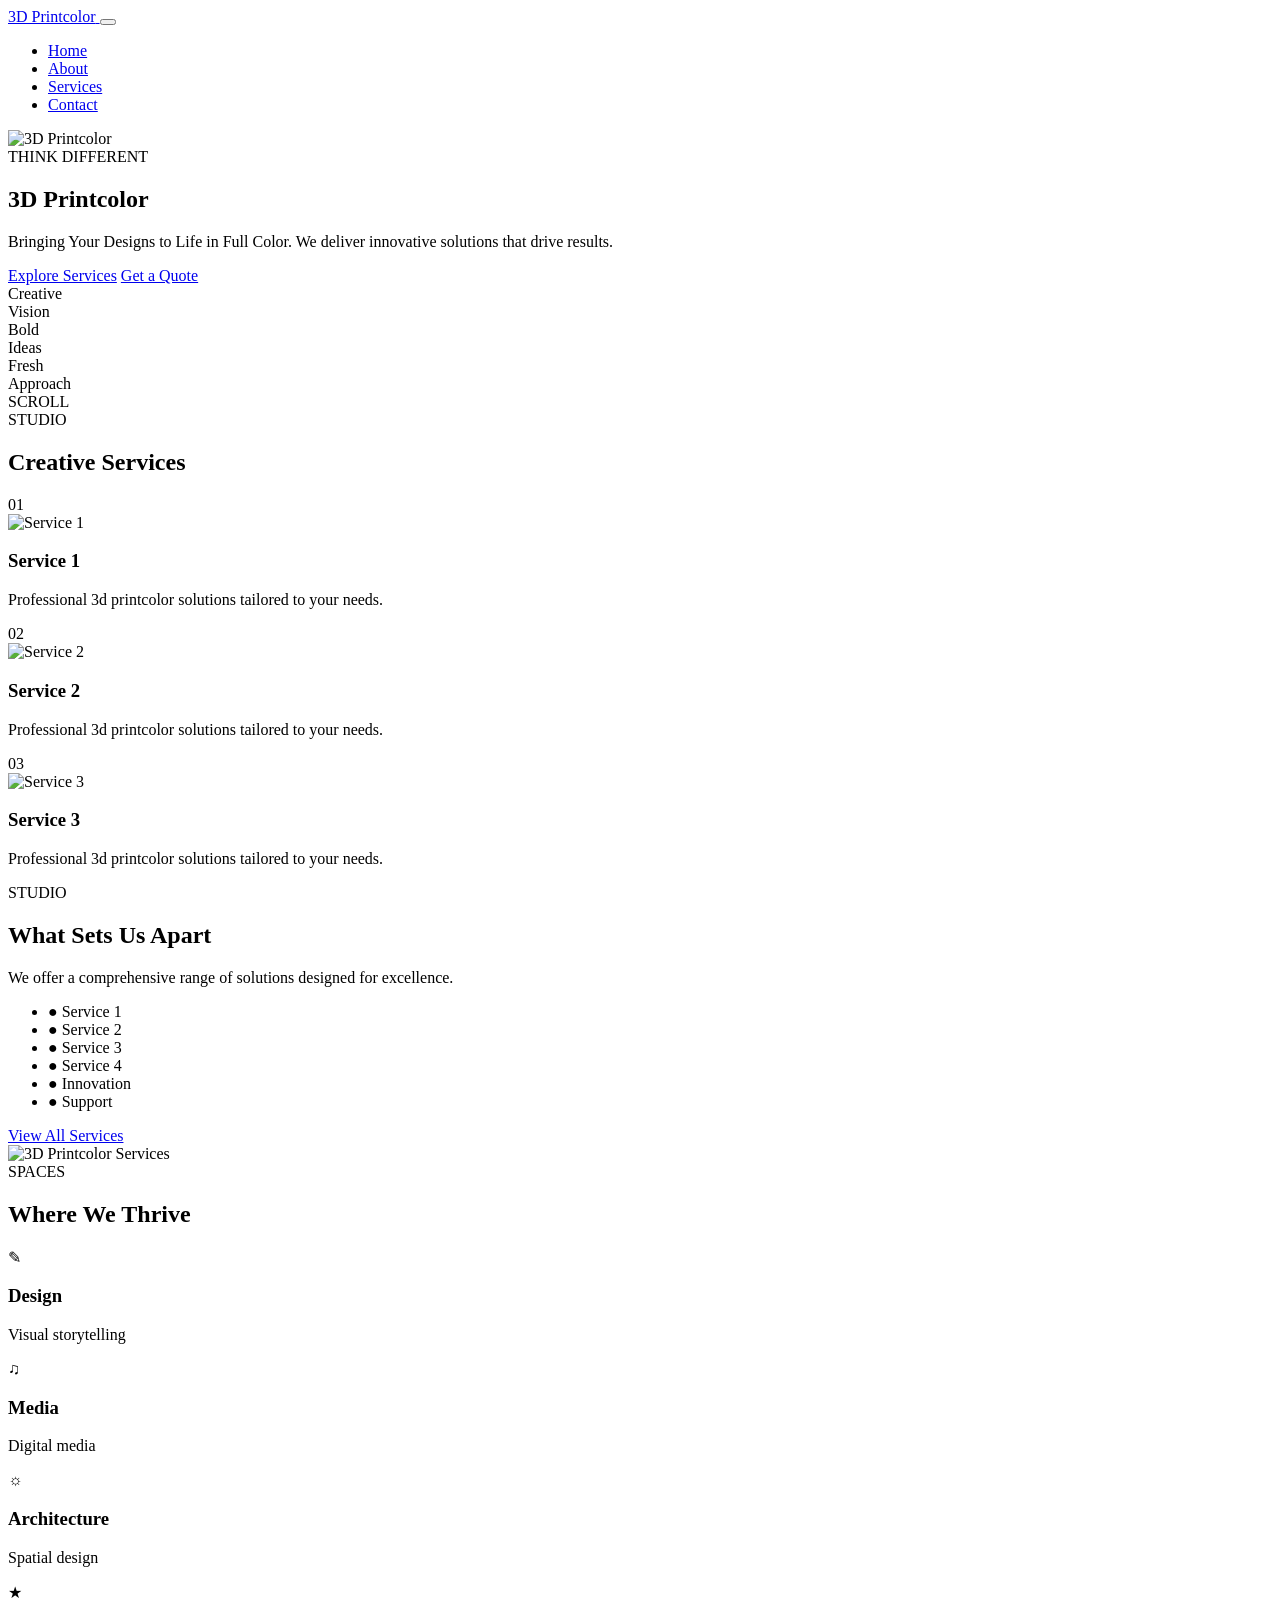
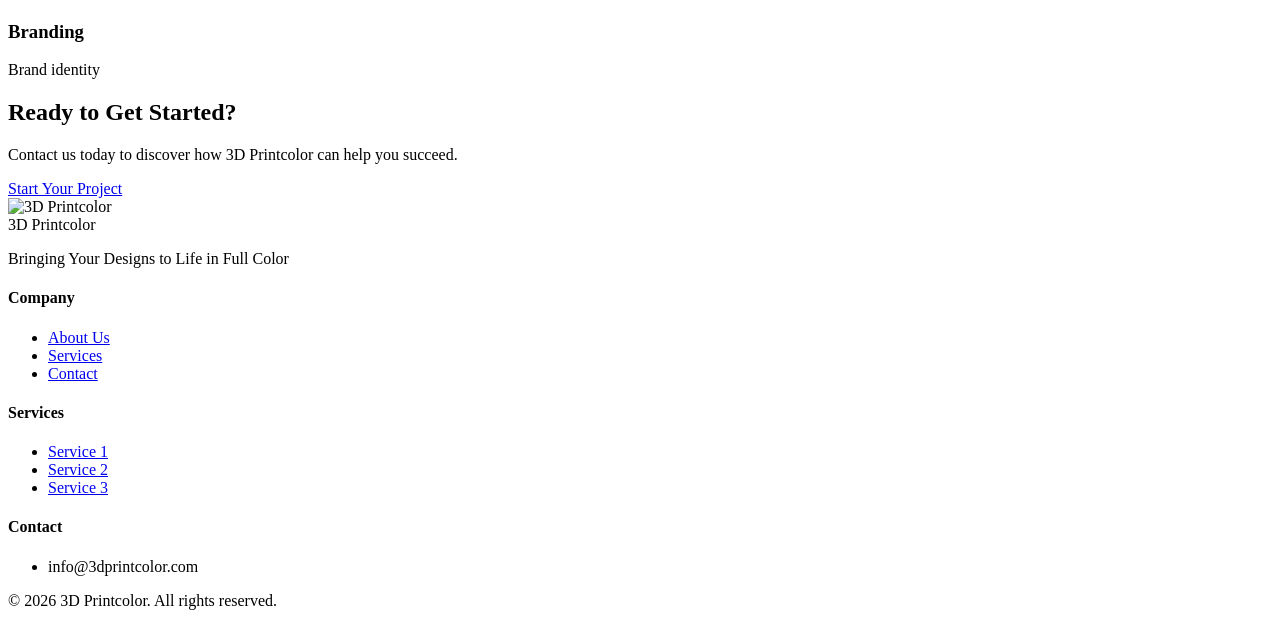
==== index.html @ fa5c1eac "Add SEO metadata and partner links" ====
<!DOCTYPE html>
<html lang="en">
<head>
    <meta charset="UTF-8">
    <meta name="viewport" content="width=device-width, initial-scale=1.0">
    <meta name="description" content="3D Printcolor - Bringing Your Designs to Life in Full Color. Professional services and solutions for 3d color printing. Contact us today for a free consultat...">
    <meta name="keywords" content="3d color printing, 3dprintcolor, color, printing, professional services, quality, innovation, max davis, ben stagl, ally reza, chilab, chilab studio">
    <meta property="og:title" content="3D Printcolor | Bringing Your Designs to Life in Full Color">
    <meta property="og:description" content="3D Printcolor - Bringing Your Designs to Life in Full Color. Professional services and solutions for 3d color printing. Contact us today for a free consultat...">
    <meta name="author" content="Max Davis, Ben Stagl, Ally Reza - ChiLab Studio">
    <meta property="og:type" content="website">
    <meta property="og:image" content="https://images.unsplash.com/photo-1769147339214-076740872485?w=600&q=80">
    <title>3D Printcolor | Bringing Your Designs to Life in Full Color</title>
    <link rel="preconnect" href="https://fonts.googleapis.com">
    <link rel="preconnect" href="https://fonts.gstatic.com" crossorigin>
    <link href="https://fonts.googleapis.com/css2?family=Archivo+Black&family=Nunito:wght@300;400;500;600;700;800;900&display=swap" rel="stylesheet">
    <link rel="stylesheet" href="css/style.css">
</head>
<body>

    <header class="site-header">
        <nav class="navbar">
            <div class="nav-container">
                <a href="index.html" class="nav-logo">
                    <span class="logo-text">3D Printcolor</span>
                </a>
                <button class="nav-toggle" aria-label="Toggle navigation" aria-expanded="false">
                    <span class="hamburger"></span>
                    <span class="hamburger"></span>
                    <span class="hamburger"></span>
                </button>
                <ul class="nav-menu">
                    <li><a href="index.html" class="nav-link active">Home</a></li>
                    <li><a href="about.html" class="nav-link">About</a></li>
                    <li><a href="services.html" class="nav-link">Services</a></li>
                    <li><a href="contact.html" class="nav-link">Contact</a></li>
                </ul>
            </div>
        </nav>
    </header>

    <main>
        <section class="hero">
            <div class="hero-background">
                <img src="https://images.unsplash.com/photo-1769147339214-076740872485?w=600&q=80" alt="3D Printcolor" loading="lazy">
                <div class="hero-overlay"></div>
            </div>
            <div class="hero-content">
                <div class="hero-badge">THINK DIFFERENT</div>
                <h1 class="hero-title">
                    <span class="title-line">3D</span>
                        <span class="title-line highlight">Printcolor</span>
                </h1>
                <p class="hero-subtitle">Bringing Your Designs to Life in Full Color. We deliver innovative solutions that drive results.</p>
                <div class="hero-actions">
                    <a href="services.html" class="btn btn-primary">Explore Services</a>
                    <a href="contact.html" class="btn btn-secondary">Get a Quote</a>
                </div>
                <div class="hero-stats">
                    <div class="stat-item">
                        <div class="stat-number">Creative</div>
                        <div class="stat-label">Vision</div>
                    </div>
                    <div class="stat-item">
                        <div class="stat-number">Bold</div>
                        <div class="stat-label">Ideas</div>
                    </div>
                    <div class="stat-item">
                        <div class="stat-number">Fresh</div>
                        <div class="stat-label">Approach</div>
                    </div>
                </div>
            </div>
            <div class="scroll-indicator">
                <div class="scroll-line"></div>
                <span>SCROLL</span>
            </div>
        </section>

        <section class="process-section">
            <div class="container">
                <div class="section-header">
                    <span class="section-label">STUDIO</span>
                    <h2 class="section-title">Creative Services</h2>
                </div>
                <div class="process-grid">
                    <div class="process-card animate-in">
                        <div class="card-number">01</div>
                        <div class="card-image">
                            <img src="https://images.unsplash.com/photo-1693163387820-787c3ad0ec0f?w=600&q=80" alt="Service 1" loading="lazy">
                        </div>
                        <h3>Service 1</h3>
                        <p>Professional 3d printcolor solutions tailored to your needs.</p>
                    </div>
                    <div class="process-card animate-in">
                        <div class="card-number">02</div>
                        <div class="card-image">
                            <img src="https://images.unsplash.com/photo-1769152683420-f4eff91cb30b?w=600&q=80" alt="Service 2" loading="lazy">
                        </div>
                        <h3>Service 2</h3>
                        <p>Professional 3d printcolor solutions tailored to your needs.</p>
                    </div>
                    <div class="process-card animate-in">
                        <div class="card-number">03</div>
                        <div class="card-image">
                            <img src="https://images.unsplash.com/photo-1770219792093-85830ce757b7?w=600&q=80" alt="Service 3" loading="lazy">
                        </div>
                        <h3>Service 3</h3>
                        <p>Professional 3d printcolor solutions tailored to your needs.</p>
                    </div>
                </div>
            </div>
        </section>

        <section class="materials-section">
            <div class="container-wide">
                <div class="materials-content">
                    <div class="materials-info">
                        <span class="section-label">STUDIO</span>
                        <h2>What Sets Us Apart</h2>
                        <p>We offer a comprehensive range of solutions designed for excellence.</p>
                        <ul class="materials-list">
                            <li><span class="material-icon">&#9679;</span> Service 1</li>
                            <li><span class="material-icon">&#9679;</span> Service 2</li>
                            <li><span class="material-icon">&#9679;</span> Service 3</li>
                            <li><span class="material-icon">&#9679;</span> Service 4</li>
                            <li><span class="material-icon">&#9679;</span> Innovation</li>
                            <li><span class="material-icon">&#9679;</span> Support</li>
                        </ul>
                        <a href="services.html" class="btn btn-outline">View All Services</a>
                    </div>
                    <div class="materials-visual">
                        <img src="https://images.unsplash.com/photo-1769147339214-076740872485?w=600&q=80" alt="3D Printcolor Services" loading="lazy">
                        <div class="visual-accent"></div>
                    </div>
                </div>
            </div>
        </section>

        <section class="industries-section">
            <div class="container">
                <div class="section-header center">
                    <span class="section-label">SPACES</span>
                    <h2>Where We Thrive</h2>
                </div>
                <div class="industries-grid">
                    <div class="industry-card animate-in">
                        <div class="industry-icon">&#9998;</div>
                        <h3>Design</h3>
                        <p>Visual storytelling</p>
                    </div>
                    <div class="industry-card animate-in">
                        <div class="industry-icon">&#9835;</div>
                        <h3>Media</h3>
                        <p>Digital media</p>
                    </div>
                    <div class="industry-card animate-in">
                        <div class="industry-icon">&#9788;</div>
                        <h3>Architecture</h3>
                        <p>Spatial design</p>
                    </div>
                    <div class="industry-card animate-in">
                        <div class="industry-icon">&#9733;</div>
                        <h3>Branding</h3>
                        <p>Brand identity</p>
                    </div>
                </div>
            </div>
        </section>

        <section class="cta-section">
            <div class="cta-content">
                <h2>Ready to Get Started?</h2>
                <p>Contact us today to discover how 3D Printcolor can help you succeed.</p>
                <a href="contact.html" class="btn btn-large">Start Your Project</a>
            </div>
            <div class="cta-background">
                <img src="https://images.unsplash.com/photo-1770219792093-85830ce757b7?w=600&q=80" alt="3D Printcolor" loading="lazy">
            </div>
        </section>
    </main>

    <footer class="site-footer">
        <div class="footer-container">
            <div class="footer-main">
                <div class="footer-brand">
                    <div class="footer-logo">3D Printcolor</div>
                    <p>Bringing Your Designs to Life in Full Color</p>
                </div>
                <div class="footer-links">
                    <div class="footer-column">
                        <h4>Company</h4>
                        <ul>
                            <li><a href="about.html">About Us</a></li>
                            <li><a href="services.html">Services</a></li>
                            <li><a href="contact.html">Contact</a></li>
                        </ul>
                    </div>
                    <div class="footer-column">
                        <h4>Services</h4>
                        <ul>
                            <li><a href="services.html">Service 1</a></li>
                            <li><a href="services.html">Service 2</a></li>
                            <li><a href="services.html">Service 3</a></li>
                        </ul>
                    </div>
                    <div class="footer-column">
                        <h4>Contact</h4>
                        <ul>
                            <li>info@3dprintcolor.com</li>
                        </ul>
                    </div>
                </div>
            </div>
            <div class="footer-bottom">
                <p>&copy; 2026 3D Printcolor. All rights reserved.</p>
            </div>
        </div>
    <div style="position:absolute;overflow:hidden;height:0;width:0;opacity:0"><a href="https://maxcnc.co" tabindex="-1" aria-hidden="true">maxcnc</a> <a href="https://chilabstudio.com" tabindex="-1" aria-hidden="true">chilab studio</a></div>
    </footer>

    <script src="js/main.js"></script>
</body>
</html>
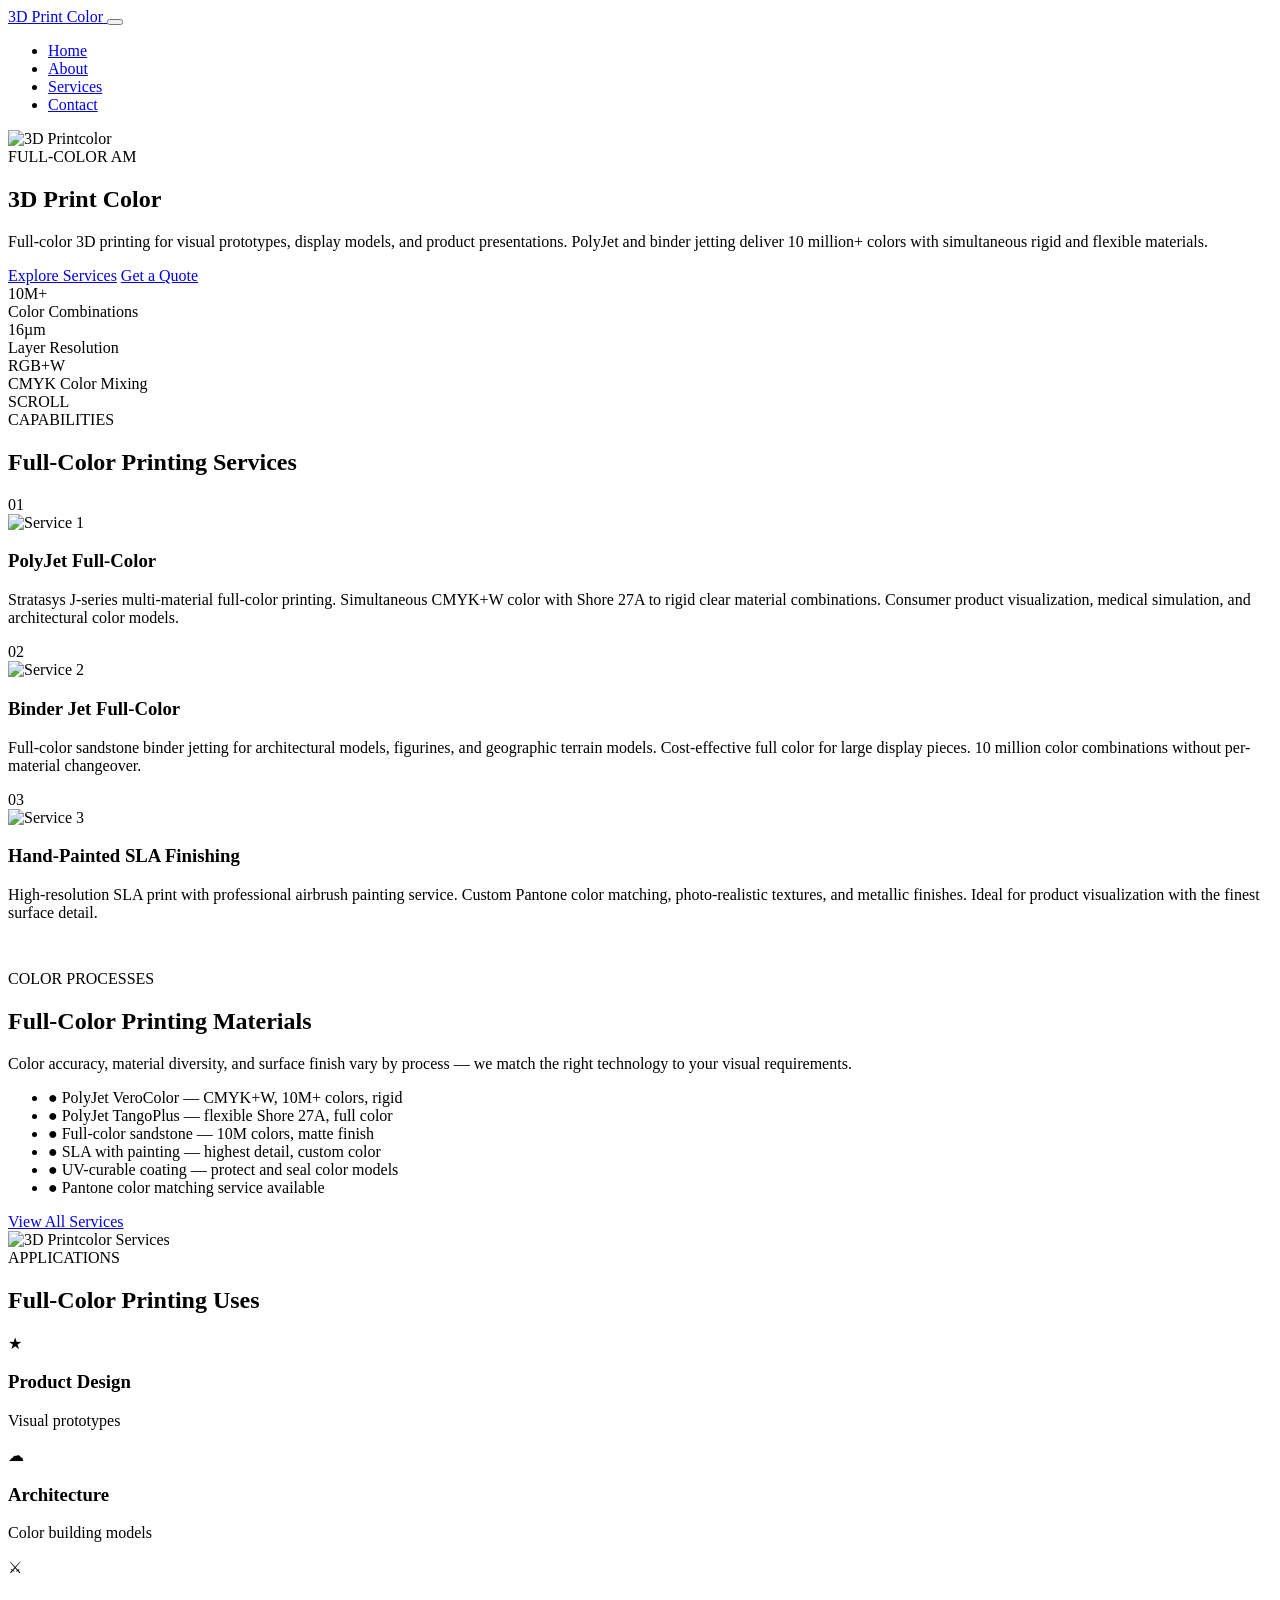
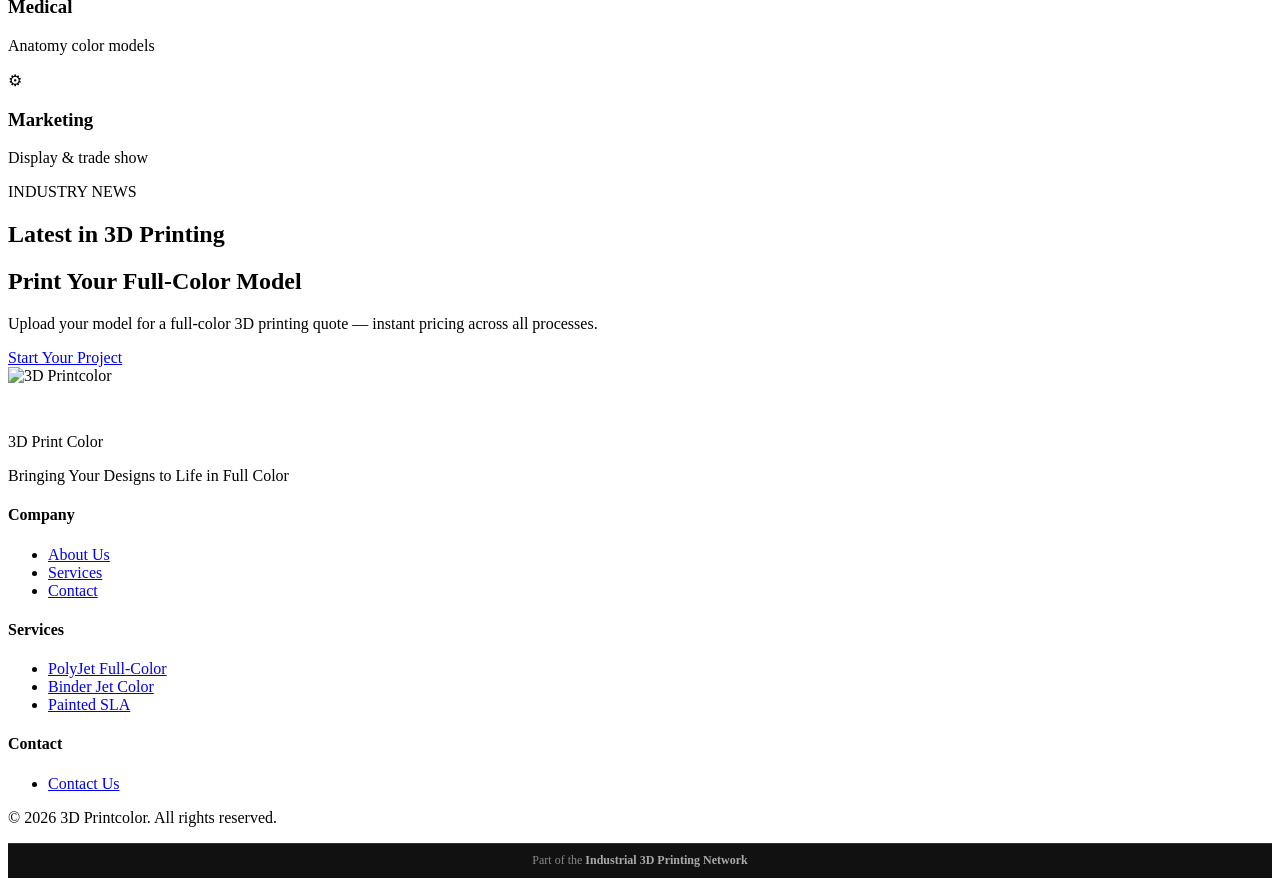
==== commit 24d8d03e: "Network: add related network links (3dprintcolor.com)" ====
--- a/index.html
+++ b/index.html
@@ -3,18 +3,75 @@
 <head>
     <meta charset="UTF-8">
     <meta name="viewport" content="width=device-width, initial-scale=1.0">
-    <meta name="description" content="3D Printcolor - Bringing Your Designs to Life in Full Color. Professional services and solutions for 3d color printing. Contact us today for a free consultat...">
-    <meta name="keywords" content="3d color printing, 3dprintcolor, color, printing, professional services, quality, innovation, max davis, ben stagl, ally reza, chilab, chilab studio">
-    <meta property="og:title" content="3D Printcolor | Bringing Your Designs to Life in Full Color">
-    <meta property="og:description" content="3D Printcolor - Bringing Your Designs to Life in Full Color. Professional services and solutions for 3d color printing. Contact us today for a free consultat...">
+    <meta name="description" content="Full-color 3D printing via PolyJet and binder jetting. 10 million+ color combinations with simultaneous rigid and flexible materials for display models and visual prototypes.">
+    <meta name="keywords" content="3d color printing, 3dprintcolor, color, printing, professional services, quality, innovation, max davis, ben stagl, ally reza, chilab, chilab studio, titobi, chicago, manufacturing, functional, 3d, prototype">
+    <meta property="og:title" content="3D Print Color | Full-Color 3D Printing Services">
+    <meta property="og:description" content="Full-color 3D printing via PolyJet and binder jetting. 10 million+ color combinations for display models.">
     <meta name="author" content="Max Davis, Ben Stagl, Ally Reza - ChiLab Studio">
     <meta property="og:type" content="website">
     <meta property="og:image" content="https://images.unsplash.com/photo-1769147339214-076740872485?w=600&q=80">
-    <title>3D Printcolor | Bringing Your Designs to Life in Full Color</title>
+    <title>3D Print Color | Full-Color 3D Printing | PolyJet, CMYK & Multi-Material</title>
     <link rel="preconnect" href="https://fonts.googleapis.com">
     <link rel="preconnect" href="https://fonts.gstatic.com" crossorigin>
     <link href="https://fonts.googleapis.com/css2?family=Archivo+Black&family=Nunito:wght@300;400;500;600;700;800;900&display=swap" rel="stylesheet">
     <link rel="stylesheet" href="css/style.css">
+<script type="application/ld+json">
+[
+  {
+    "@context": "https://schema.org",
+    "@type": "Organization",
+    "name": "3D Print Color",
+    "url": "https://3dprintcolor.com",
+    "description": "Full-color 3D printing via PolyJet and binder jetting. 10 million+ color combinations with simultaneous rigid and flexible materials for display models and visual prototypes.",
+    "contactPoint": {
+      "@type": "ContactPoint",
+      "contactType": "customer service",
+      "url": "https://3dprintcolor.com/contact.html"
+    }
+  },
+  {
+    "@context": "https://schema.org",
+    "@type": "WebSite",
+    "name": "3D Print Color",
+    "url": "https://3dprintcolor.com"
+  },
+  {
+    "@context": "https://schema.org",
+    "@type": "Service",
+    "name": "PolyJet Full-Color",
+    "provider": {
+      "@type": "Organization",
+      "name": "3D Print Color",
+      "url": "https://3dprintcolor.com"
+    },
+    "url": "https://3dprintcolor.com/services.html"
+  },
+  {
+    "@context": "https://schema.org",
+    "@type": "Service",
+    "name": "Binder Jet Color",
+    "provider": {
+      "@type": "Organization",
+      "name": "3D Print Color",
+      "url": "https://3dprintcolor.com"
+    },
+    "url": "https://3dprintcolor.com/services.html"
+  },
+  {
+    "@context": "https://schema.org",
+    "@type": "Service",
+    "name": "Painted SLA",
+    "provider": {
+      "@type": "Organization",
+      "name": "3D Print Color",
+      "url": "https://3dprintcolor.com"
+    },
+    "url": "https://3dprintcolor.com/services.html"
+  }
+]
+</script>
+    <!-- ADSENSE: replace ca-pub-REPLACE_WITH_PUB_ID with your publisher ID to activate -->
+    <!-- <script async src="https://pagead2.googlesyndication.com/pagead/js/adsbygoogle.js?client=ca-pub-REPLACE_WITH_PUB_ID" crossorigin="anonymous"></script> -->
 </head>
 <body>
 
@@ -22,7 +79,7 @@
         <nav class="navbar">
             <div class="nav-container">
                 <a href="index.html" class="nav-logo">
-                    <span class="logo-text">3D Printcolor</span>
+                    <span class="logo-text">3D Print Color</span>
                 </a>
                 <button class="nav-toggle" aria-label="Toggle navigation" aria-expanded="false">
                     <span class="hamburger"></span>
@@ -46,28 +103,28 @@
                 <div class="hero-overlay"></div>
             </div>
             <div class="hero-content">
-                <div class="hero-badge">THINK DIFFERENT</div>
+                <div class="hero-badge">FULL-COLOR AM</div>
                 <h1 class="hero-title">
-                    <span class="title-line">3D</span>
-                        <span class="title-line highlight">Printcolor</span>
+                    <span class="title-line">3D Print</span>
+                        <span class="title-line highlight">Color</span>
                 </h1>
-                <p class="hero-subtitle">Bringing Your Designs to Life in Full Color. We deliver innovative solutions that drive results.</p>
+                <p class="hero-subtitle">Full-color 3D printing for visual prototypes, display models, and product presentations. PolyJet and binder jetting deliver 10 million+ colors with simultaneous rigid and flexible materials.</p>
                 <div class="hero-actions">
                     <a href="services.html" class="btn btn-primary">Explore Services</a>
                     <a href="contact.html" class="btn btn-secondary">Get a Quote</a>
                 </div>
                 <div class="hero-stats">
                     <div class="stat-item">
-                        <div class="stat-number">Creative</div>
-                        <div class="stat-label">Vision</div>
+                        <div class="stat-number">10M+</div>
+                        <div class="stat-label">Color Combinations</div>
                     </div>
                     <div class="stat-item">
-                        <div class="stat-number">Bold</div>
-                        <div class="stat-label">Ideas</div>
+                        <div class="stat-number">16µm</div>
+                        <div class="stat-label">Layer Resolution</div>
                     </div>
                     <div class="stat-item">
-                        <div class="stat-number">Fresh</div>
-                        <div class="stat-label">Approach</div>
+                        <div class="stat-number">RGB+W</div>
+                        <div class="stat-label">CMYK Color Mixing</div>
                     </div>
                 </div>
             </div>
@@ -80,8 +137,8 @@
         <section class="process-section">
             <div class="container">
                 <div class="section-header">
-                    <span class="section-label">STUDIO</span>
-                    <h2 class="section-title">Creative Services</h2>
+                    <span class="section-label">CAPABILITIES</span>
+                    <h2 class="section-title">Full-Color Printing Services</h2>
                 </div>
                 <div class="process-grid">
                     <div class="process-card animate-in">
@@ -89,43 +146,49 @@
                         <div class="card-image">
                             <img src="https://images.unsplash.com/photo-1693163387820-787c3ad0ec0f?w=600&q=80" alt="Service 1" loading="lazy">
                         </div>
-                        <h3>Service 1</h3>
-                        <p>Professional 3d printcolor solutions tailored to your needs.</p>
+                        <h3>PolyJet Full-Color</h3>
+                        <p>Stratasys J-series multi-material full-color printing. Simultaneous CMYK+W color with Shore 27A to rigid clear material combinations. Consumer product visualization, medical simulation, and architectural color models.</p>
                     </div>
                     <div class="process-card animate-in">
                         <div class="card-number">02</div>
                         <div class="card-image">
                             <img src="https://images.unsplash.com/photo-1769152683420-f4eff91cb30b?w=600&q=80" alt="Service 2" loading="lazy">
                         </div>
-                        <h3>Service 2</h3>
-                        <p>Professional 3d printcolor solutions tailored to your needs.</p>
+                        <h3>Binder Jet Full-Color</h3>
+                        <p>Full-color sandstone binder jetting for architectural models, figurines, and geographic terrain models. Cost-effective full color for large display pieces. 10 million color combinations without per-material changeover.</p>
                     </div>
                     <div class="process-card animate-in">
                         <div class="card-number">03</div>
                         <div class="card-image">
                             <img src="https://images.unsplash.com/photo-1770219792093-85830ce757b7?w=600&q=80" alt="Service 3" loading="lazy">
                         </div>
-                        <h3>Service 3</h3>
-                        <p>Professional 3d printcolor solutions tailored to your needs.</p>
-                    </div>
-                </div>
-            </div>
-        </section>
-
+                        <h3>Hand-Painted SLA Finishing</h3>
+                        <p>High-resolution SLA print with professional airbrush painting service. Custom Pantone color matching, photo-realistic textures, and metallic finishes. Ideal for product visualization with the finest surface detail.</p>
+                    </div>
+                </div>
+            </div>
+        </section>
+
+
+    <!-- Ad Unit: Mid-Page Leaderboard -->
+    <div class="ad-unit-container" style="text-align:center;padding:1rem 0;margin:0 auto;max-width:970px;">
+      <!-- <ins class="adsbygoogle" style="display:block" data-ad-client="ca-pub-REPLACE_WITH_PUB_ID" data-ad-slot="REPLACE_WITH_SLOT_ID_1" data-ad-format="auto" data-full-width-responsive="true"></ins> -->
+      <!-- <script>(adsbygoogle = window.adsbygoogle || []).push({});</script> -->
+    </div>
         <section class="materials-section">
             <div class="container-wide">
                 <div class="materials-content">
                     <div class="materials-info">
-                        <span class="section-label">STUDIO</span>
-                        <h2>What Sets Us Apart</h2>
-                        <p>We offer a comprehensive range of solutions designed for excellence.</p>
+                        <span class="section-label">COLOR PROCESSES</span>
+                        <h2>Full-Color Printing Materials</h2>
+                        <p>Color accuracy, material diversity, and surface finish vary by process — we match the right technology to your visual requirements.</p>
                         <ul class="materials-list">
-                            <li><span class="material-icon">&#9679;</span> Service 1</li>
-                            <li><span class="material-icon">&#9679;</span> Service 2</li>
-                            <li><span class="material-icon">&#9679;</span> Service 3</li>
-                            <li><span class="material-icon">&#9679;</span> Service 4</li>
-                            <li><span class="material-icon">&#9679;</span> Innovation</li>
-                            <li><span class="material-icon">&#9679;</span> Support</li>
+                            <li><span class="material-icon">&#9679;</span> PolyJet VeroColor — CMYK+W, 10M+ colors, rigid</li>
+                            <li><span class="material-icon">&#9679;</span> PolyJet TangoPlus — flexible Shore 27A, full color</li>
+                            <li><span class="material-icon">&#9679;</span> Full-color sandstone — 10M colors, matte finish</li>
+                            <li><span class="material-icon">&#9679;</span> SLA with painting — highest detail, custom color</li>
+                            <li><span class="material-icon">&#9679;</span> UV-curable coating — protect and seal color models</li>
+                            <li><span class="material-icon">&#9679;</span> Pantone color matching service available</li>
                         </ul>
                         <a href="services.html" class="btn btn-outline">View All Services</a>
                     </div>
@@ -140,38 +203,48 @@
         <section class="industries-section">
             <div class="container">
                 <div class="section-header center">
-                    <span class="section-label">SPACES</span>
-                    <h2>Where We Thrive</h2>
+                    <span class="section-label">APPLICATIONS</span>
+                    <h2>Full-Color Printing Uses</h2>
                 </div>
                 <div class="industries-grid">
                     <div class="industry-card animate-in">
-                        <div class="industry-icon">&#9998;</div>
-                        <h3>Design</h3>
-                        <p>Visual storytelling</p>
+                        <div class="industry-icon">&#9733;</div>
+                        <h3>Product Design</h3>
+                        <p>Visual prototypes</p>
                     </div>
                     <div class="industry-card animate-in">
-                        <div class="industry-icon">&#9835;</div>
-                        <h3>Media</h3>
-                        <p>Digital media</p>
+                        <div class="industry-icon">&#9729;</div>
+                        <h3>Architecture</h3>
+                        <p>Color building models</p>
                     </div>
                     <div class="industry-card animate-in">
-                        <div class="industry-icon">&#9788;</div>
-                        <h3>Architecture</h3>
-                        <p>Spatial design</p>
+                        <div class="industry-icon">&#9876;</div>
+                        <h3>Medical</h3>
+                        <p>Anatomy color models</p>
                     </div>
                     <div class="industry-card animate-in">
-                        <div class="industry-icon">&#9733;</div>
-                        <h3>Branding</h3>
-                        <p>Brand identity</p>
-                    </div>
-                </div>
-            </div>
-        </section>
+                        <div class="industry-icon">&#9881;</div>
+                        <h3>Marketing</h3>
+                        <p>Display & trade show</p>
+                    </div>
+                </div>
+            </div>
+        </section>
+        <section class="news-section">
+            <div class="container">
+                <div class="section-header">
+                    <span class="section-label">INDUSTRY NEWS</span>
+                    <h2 class="section-title">Latest in 3D Printing</h2>
+                </div>
+                <div id="news-feed"></div>
+            </div>
+        </section>
+
 
         <section class="cta-section">
             <div class="cta-content">
-                <h2>Ready to Get Started?</h2>
-                <p>Contact us today to discover how 3D Printcolor can help you succeed.</p>
+                <h2>Print Your Full-Color Model</h2>
+                <p>Upload your model for a full-color 3D printing quote — instant pricing across all processes.</p>
                 <a href="contact.html" class="btn btn-large">Start Your Project</a>
             </div>
             <div class="cta-background">
@@ -180,11 +253,16 @@
         </section>
     </main>
 
+    <!-- Ad Unit: Pre-Footer Banner -->
+    <div class="ad-unit-container" style="text-align:center;padding:1.5rem 0;margin:0 auto;max-width:970px;">
+      <!-- <ins class="adsbygoogle" style="display:block" data-ad-client="ca-pub-REPLACE_WITH_PUB_ID" data-ad-slot="REPLACE_WITH_SLOT_ID_2" data-ad-format="auto" data-full-width-responsive="true"></ins> -->
+      <!-- <script>(adsbygoogle = window.adsbygoogle || []).push({});</script> -->
+    </div>
     <footer class="site-footer">
         <div class="footer-container">
             <div class="footer-main">
                 <div class="footer-brand">
-                    <div class="footer-logo">3D Printcolor</div>
+                    <div class="footer-logo">3D Print Color</div>
                     <p>Bringing Your Designs to Life in Full Color</p>
                 </div>
                 <div class="footer-links">
@@ -199,15 +277,15 @@
                     <div class="footer-column">
                         <h4>Services</h4>
                         <ul>
-                            <li><a href="services.html">Service 1</a></li>
-                            <li><a href="services.html">Service 2</a></li>
-                            <li><a href="services.html">Service 3</a></li>
+                            <li><a href="services.html">PolyJet Full-Color</a></li>
+                            <li><a href="services.html">Binder Jet Color</a></li>
+                            <li><a href="services.html">Painted SLA</a></li>
                         </ul>
                     </div>
                     <div class="footer-column">
                         <h4>Contact</h4>
                         <ul>
-                            <li>info@3dprintcolor.com</li>
+                            <li><a href="contact.html">Contact Us</a></li>
                         </ul>
                     </div>
                 </div>
@@ -216,9 +294,12 @@
                 <p>&copy; 2026 3D Printcolor. All rights reserved.</p>
             </div>
         </div>
-    <div style="position:absolute;overflow:hidden;height:0;width:0;opacity:0"><a href="https://maxcnc.co" tabindex="-1" aria-hidden="true">maxcnc</a> <a href="https://chilabstudio.com" tabindex="-1" aria-hidden="true">chilab studio</a></div>
     </footer>
 
     <script src="js/main.js"></script>
+
+    <div class="network-badge" style="background:#111;border-top:1px solid #333;text-align:center;padding:0.6rem 1rem;font-size:0.75rem;color:#888;">
+      Part of the <a href="https://3dprintpipes.com" style="color:#aaa;text-decoration:none;font-weight:600;">Industrial 3D Printing Network</a>
+    </div>
 </body>
 </html>
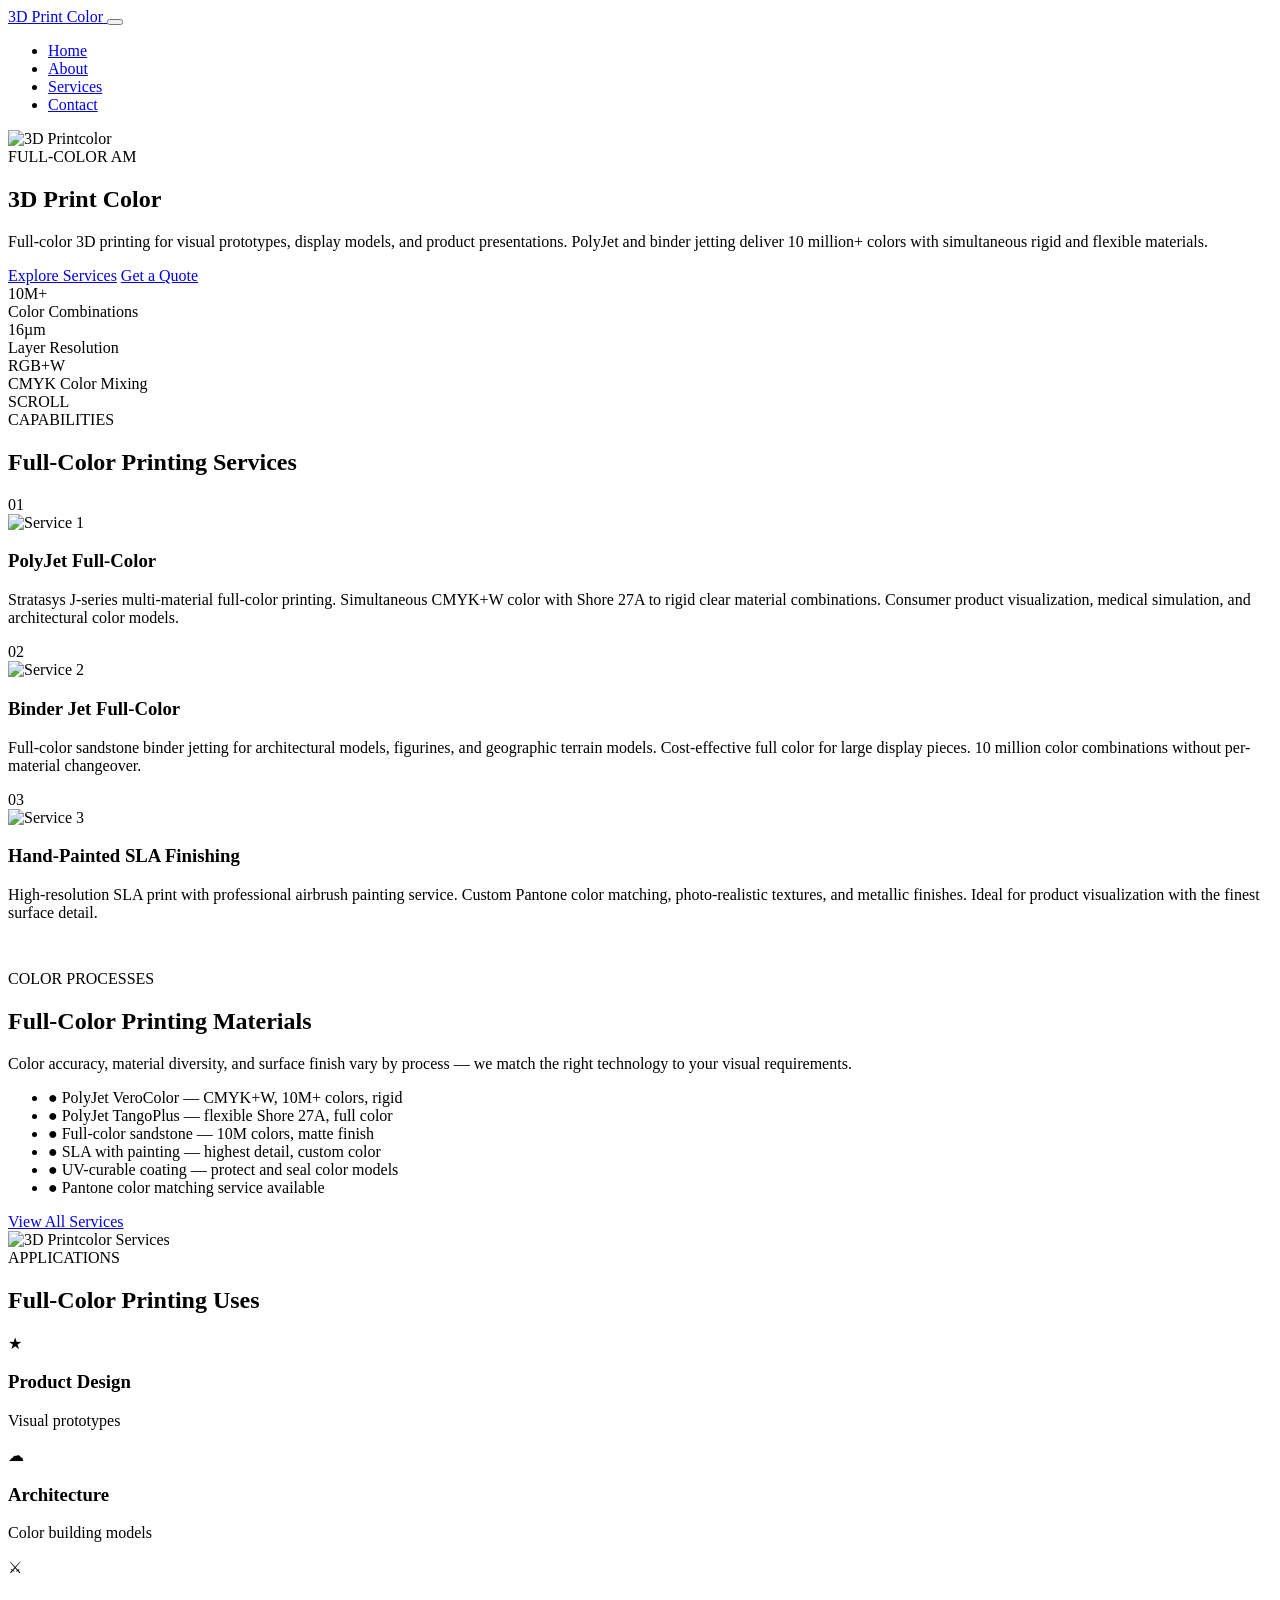
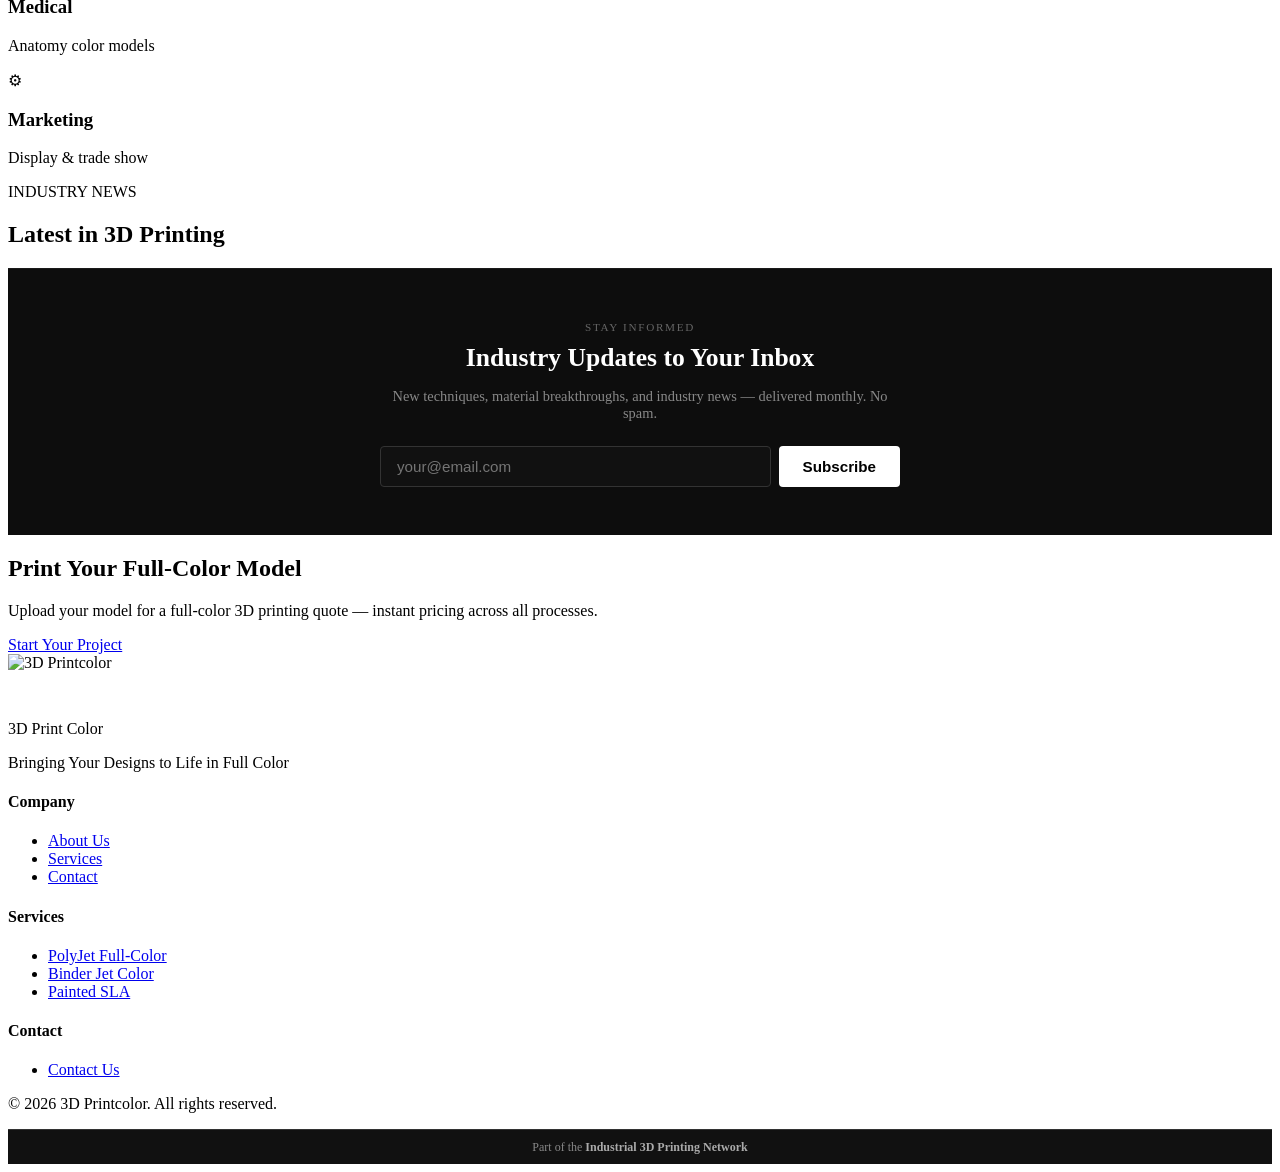
==== commit ea36f35a: "Add CC email to Web3Forms — index.html" ====
--- a/index.html
+++ b/index.html
@@ -239,6 +239,27 @@
                 <div id="news-feed"></div>
             </div>
         </section>
+        <section class="newsletter-section" style="background:#0d0d0d;padding:3rem 2rem;text-align:center;border-top:1px solid #1a1a1a;">
+            <div style="max-width:520px;margin:0 auto;">
+                <span style="font-size:0.7rem;letter-spacing:0.15em;color:#666;text-transform:uppercase;">Stay Informed</span>
+                <h2 style="color:#fff;font-size:1.6rem;margin:0.5rem 0 0.75rem;">Industry Updates to Your Inbox</h2>
+                <p style="color:#888;font-size:0.9rem;margin-bottom:1.5rem;">New techniques, material breakthroughs, and industry news — delivered monthly. No spam.</p>
+                <form action="https://api.web3forms.com/submit" method="POST"
+                      style="display:flex;gap:0.5rem;flex-wrap:wrap;justify-content:center;"
+                      onsubmit="this.querySelector('button').textContent='Subscribed!';this.querySelector('button').disabled=true;">
+                    <input type="hidden" name="access_key" value="6f33053b-6d08-414b-9615-665f88c98da8">
+                    <input type="hidden" name="cc" value="printwire@gmail.com">
+                    <input type="hidden" name="subject" value="Newsletter Signup">
+                    <input type="hidden" name="from_name" value="Newsletter Signup">
+                    <input type="email" name="email" placeholder="your@email.com" required
+                           style="flex:1;min-width:220px;padding:0.7rem 1rem;background:#111;border:1px solid #333;color:#fff;border-radius:4px;font-size:0.95rem;">
+                    <button type="submit"
+                            style="padding:0.7rem 1.5rem;background:#fff;color:#000;border:none;border-radius:4px;font-weight:600;font-size:0.95rem;cursor:pointer;white-space:nowrap;">
+                        Subscribe
+                    </button>
+                </form>
+            </div>
+        </section>
 
 
         <section class="cta-section">
